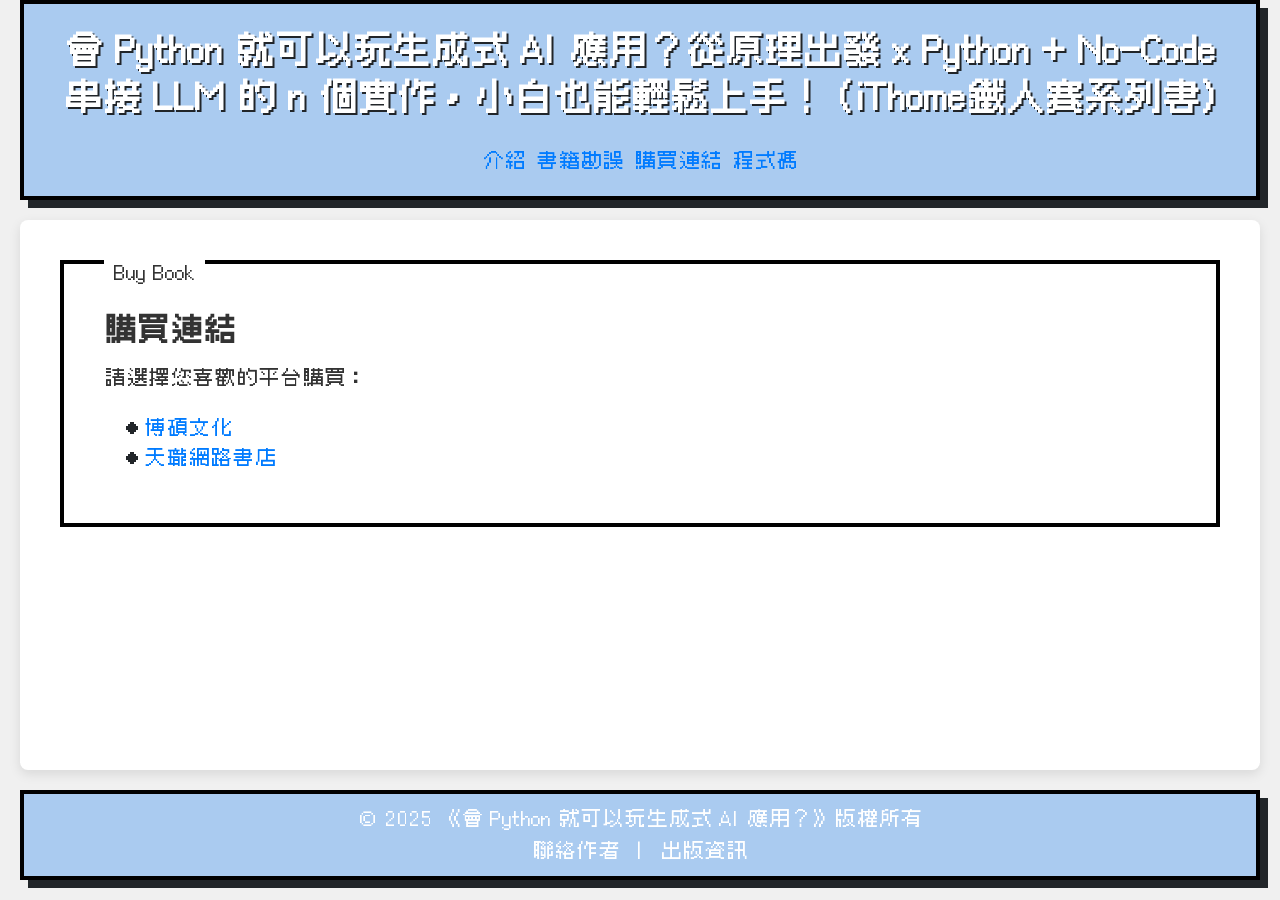
==== docs/buy.html @ ec818e01 "Update footer title" ====
<!DOCTYPE html>
<html lang="zh-TW">

<head>
  <meta charset="UTF-8">
  <meta name="viewport" content="width=device-width, initial-scale=1.0">

  <link rel="stylesheet" href="./static/nes-core.min.css">
  <link rel="stylesheet" href="./static/style.css">
  <title>Buy Book - LLM book note</title>
</head>

<body>
  <div class="layout">
    <!-- 頁首 -->
    <header class="desktop-header">
      <div class="header-content">
        <div class="marquee-container">
          <div class="marquee-content">
            <h1><a href="index.html" style="color: white; text-decoration: none;">會 Python 就可以玩生成式 AI 應用？從原理出發 x Python
                + No-Code 串接 LLM 的 n 個實作，小白也能輕鬆上手！ (iThome鐵人賽系列書)</a></h1>
          </div>
        </div>
        <nav class="nav-buttons">
          <a href="intro.html" class="is-primary">介紹</a>
          <a href="corrections.html" class="" >書籍勘誤</a>
          <a href="buy.html" class="">購買連結</a>
          <a href="#" onclick="window.open('https://github.com/yenslife/python-llm-for-beginners-demo-code', '_blank')">程式碼</a>
        </nav>
      </div>
    </header>

    <!-- 主要內容區 -->
    <main class="main-content">
      <div class="nes-container with-title">
        <p class="title">Buy Book</p>
        <h2>購買連結</h2>
        <p>請選擇您喜歡的平台購買：</p>
        <div class="lists">
          <ul class="nes-list is-disc">
            <li>
              <a href="https://www.drmaster.com.tw/" target="_blank">博碩文化</a>
            </li>
            <li>
              <a href="https://www.tenlong.com.tw/" target="_blank">天瓏網路書店</a>
            </li>
            <!-- 可以在這裡新增更多購買連結 -->
          </ul>
        </div>
      </div>
    </main>

    <!-- 頁尾 -->
    <footer>
      <div class="footer-content">
        <p>&copy; 2025 《會 Python 就可以玩生成式 AI 應用？》版權所有</p>
        <p><a href="mailto:77geo5rge6@gmail.com">聯絡作者</a> | <a href="#">出版資訊</a>
      </div>
    </footer>
  </div>
</body>

</html>
---- docs/static/style.css ----
@font-face {
  font-family: 'Cubic-11';
  src: url('./fonts/Cubic_11.ttf') format('truetype');
  font-weight: normal;
  font-style: normal;
  font-display: swap;
}

:root {
  --primary-color: #aacbf0;
  --secondary-color: #f0f0f0;
  --text-color: #333;
  --white: #ffffff;
  --shadow: 0 4px 12px rgba(0, 0, 0, 0.1);
  --border-radius: 8px;
}

html,
body {
  font-family: 'Cubic-11', sans-serif;
  font-size: 20px;
  margin: 0;
  padding: 0;
  background-color: var(--secondary-color);
  color: var(--text-color);
  scroll-behavior: smooth;
}

*,
*::before,
*::after {
  box-sizing: border-box;
}

/* 整體佈局 (預設為內頁樣式) */
.layout {
  display: grid;
  grid-template-areas:
    "header"
    "main"
    "footer";
  grid-template-columns: 1fr;
  grid-template-rows: auto 1fr auto;
  min-height: 100vh;
  gap: 20px;
  padding: 0 20px 20px;
  position: relative;
}

/* 首頁特殊布局 - 只顯示漢堡和主內容 */
.layout.home-page {
  grid-template-areas:
    "hamburger . ."
    ". main ."
    "footer footer footer";
  grid-template-columns: 60px 1fr 60px;
  grid-template-rows: auto 1fr auto;
  align-items: center;
  /* 垂直置中 */
}

/* 首頁的主內容區塊置中 */
.layout.home-page main {
  display: flex;
  justify-content: center;
  align-items: center;
  background-color: transparent;
  box-shadow: none;
  border: none;
}

.home-title-container {
  width: 100%;
  max-width: 100%;
  text-align: center;
}

.home-title-container h1 {
  cursor: url('https://unpkg.com/nes.css/assets/cursor-click.png'), pointer !important;
}

/* 頁首樣式 */
header {
  grid-area: header;
  background-color: var(--primary-color);
  color: var(--white);
  padding: 10px;
  /* 減少 padding */
  /* 像素風格的邊框 */
  border: 4px solid #000;
  /* 移除圓角以符合像素風格 */
  border-radius: 0;
  /* 更像素化的陰影效果 */
  box-shadow: 8px 8px 0 0 #212529;
  image-rendering: pixelated;
  /* 固定在最上方 */
  position: sticky;
  top: 0;
  z-index: 100;
}

.header-content {
  display: flex;
  flex-direction: column;
  align-items: center;
  text-align: center;
}

header h1 {
  margin-bottom: 20px;
  font-size: 1.8rem;
  line-height: 1.3;
  text-shadow: 2px 2px 0 #212529;
  padding: 4px;
  image-rendering: pixelated;
  white-space: normal;
  /* 電腦版預設換行 */
}

/* 跑馬燈容器 (電腦版不啟用) */
.marquee-container {
  width: 100%;
  overflow: visible;
  position: relative;
  background-color: var(--primary-color);
  margin-bottom: 0;
}

/* 跑馬燈內容 (電腦版不啟用) */
.marquee-content {
  display: block;
  white-space: normal;
  animation: none;
  padding-left: 0;
}

/* 跑馬燈動畫 Keyframes */
/* 跑馬燈動畫 Keyframes (移至手機版 media query 中定義) */

.nav-buttons {
  display: flex;
  flex-wrap: wrap;
  justify-content: center;
  gap: 10px;
}

header .nes-btn {
  /* NES 按鈕已有樣式，這裡只需要微調 */
  margin: 6px;
  min-width: 120px;
  min-height: 80px;
  /* center font */
  display: flex;
  justify-content: center;
  align-items: center;
}

/* 側邊欄樣式 (預設隱藏，只在 Home Page 作為滑動選單) */
aside {
  grid-area: auto;
  background-color: var(--white);
  padding: 20px;
  border-radius: var(--border-radius);
  box-shadow: var(--shadow);
  display: none;
  /* 預設隱藏 */
}

aside ul {
  list-style-type: none;
  padding: 0;
  margin: 0;
}

aside li {
  margin-bottom: 14px;
  position: relative;
  overflow: visible;
  position: relative;
  overflow: visible;
}

aside a {
  display: block;
  padding: 8px 12px;
  color: var(--text-color);
  text-decoration: none;
  position: relative;
  margin: 4px 0;
  outline: none;
}

aside a:hover,
aside a:focus {
  /* 使用 NES.css 風格的像素化 hover 效果 */
  color: #fff;
  background-color: #209cee;
  text-decoration: none;
  /* NES.css 風格的像素邊框 */
  outline: 4px solid #000;
  box-shadow:
    -4px -4px 0 0 #000,
    4px -4px 0 0 #000,
    -4px 4px 0 0 #000,
    4px 4px 0 0 #000;
  transform: scale(1.02);
}

/* 主要內容區域 */
main {
  grid-area: main;
  max-width: 100%;
  background-color: var(--white);
  padding: 2rem;
  border-radius: var(--border-radius);
  box-shadow: var(--shadow);
}

/* 表格樣式調整 */
.nes-table {
  width: 100%;
  /* 電腦版恢復 100% 寬度，自動適應 */
  min-height: 50px;
  border-collapse: collapse;
  table-layout: auto;
}

.nes-table th,
.nes-table td {
  min-width: 100px;
  /* 電腦版不需要太寬，讓它自動換行 */
  padding: 1rem;
  white-space: normal;
  /* 電腦版允許換行 */
}

/* 表格橫向捲動容器 (全域生效) */
.nes-table-responsive {
  display: block;
  width: 100%;
  overflow-x: auto;
  -webkit-overflow-scrolling: touch;
  margin-bottom: 1rem;
  /* 增加底部間距 */
}

/* 勘誤頁面容器調整 */
.main-container {
  min-height: 60vh;
  /* 增加高度 */
  width: 100%;
  /* 確保寬度 */
}

/* 指向手指動畫 */
.home-title-container {
  position: relative;
}

.pointing-hand {
  position: absolute;
  bottom: 10px;
  right: 10px;
  z-index: 1000;
  animation: handWave 2s ease-in-out infinite;
}

.cursor-img {
  width: 52px;
  height: 52px;
  transform: rotate(-15deg);
}

@keyframes handWave {
  0%, 100% {
    transform: rotate(-15deg) translateY(-3px);
  }
  50% {
    transform: rotate(-5deg) translateY(3px);
  }
}

/* 頁尾樣式 */
footer {
  grid-area: footer;
  background-color: var(--primary-color);
  color: var(--white);
  text-align: center;
  padding: 8px;
  /* 像素風格的邊框 */
  border: 4px solid #000;
  /* 移除圓角以符合像素風格 */
  border-radius: 0;
  /* 更像素化的陰影效果 */
  box-shadow: 8px 8px 0 0 #212529;
  margin-top: auto;
  box-shadow: 8px 8px 0 0 #212529;
  margin-top: auto;
  /* 設定為固定在底部 */
  position: sticky;
  bottom: 0;
  width: 100%;
  z-index: 100;
}

.footer-content {
  max-width: 800px;
  margin: 0 auto;
}

footer p {
  margin: 2px 0;
}

footer a {
  color: var(--white);
  text-decoration: none;
  padding: 2px 6px;
  margin: 0 2px;
  /* 移除底線，使用 NES 風格 */
  border: 0;
  transition: all 0.05s steps(2) 0s;
}

footer a:hover {
  /* 像素風格的 hover 效果 */
  background-color: rgba(255, 255, 255, 0.2);
  outline: 2px solid rgba(255, 255, 255, 0.7);
  background-color: rgba(255, 255, 255, 0.2);
  outline: 2px solid rgba(255, 255, 255, 0.7);
  transform: scale(1.05);
}

/* 漢堡選單按鈕 */
.hamburger-btn {
  grid-area: hamburger;
  display: none;
  /* 預設隱藏，只在 Home Page 顯示 */
  flex-direction: column;
  justify-content: center;
  align-items: center;
  width: 40px;
  height: 40px;
  background-color: #212529;
  border: 4px solid #000;
  cursor: pointer;
  position: relative;
  z-index: 1001;
  transition: all 0.3s ease;
}

/* 首頁時顯示漢堡選單 (覆蓋預設隱藏) */
.layout.home-page .hamburger-btn {
  display: flex !important;
  /* 強制顯示 */
  position: absolute;
  top: 20px;
  right: 20px;
  grid-area: auto;
  /* 脫離 grid */
}

.hamburger-btn span {
  display: block;
  width: 20px;
  height: 3px;
  background-color: #fff;
  margin: 2px 0;
  transition: all 0.3s ease;
  border: 1px solid #000;
}

.hamburger-btn.active span:nth-child(1) {
  transform: rotate(45deg) translate(5px, 5px);
}

.hamburger-btn.active span:nth-child(2) {
  opacity: 0;
}

.hamburger-btn.active span:nth-child(3) {
  transform: rotate(-45deg) translate(7px, -6px);
}

/* 側邊欄樣式 */
.sidebar {
  grid-area: sidebar;
  background-color: var(--white);
  padding: 20px;
  border-radius: var(--border-radius);
  box-shadow: var(--shadow);
  align-self: start;
  transition: transform 0.3s ease;
  position: relative;
  z-index: 1000;
}

/* 首頁時隱藏側邊欄 */
.layout.home-page .sidebar {
  display: none;
}

/* 桌面版頁首 */
.desktop-header {
  grid-area: header;
  background-color: var(--primary-color);
  color: var(--white);
  padding: 20px;
  border: 4px solid #000;
  border-radius: 0;
  box-shadow: 8px 8px 0 0 #212529;
  image-rendering: pixelated;
}

/* 響應式設計 */
@media (max-width: 768px) {
  .layout {
    grid-template-areas:
      "header"
      "main"
      "footer";
    grid-template-columns: 1fr;
    grid-template-rows: auto 1fr auto;
    padding: 0 10px 10px;
    gap: 15px;
  }

  .layout.home-page {
    grid-template-areas:
      ". main ."
      "footer footer";
    grid-template-columns: 60px 1fr 60px;
  }

  .layout.home-page .sidebar {
    display: block;
    /* 修正：確保側邊欄在手機版是顯示的 (只是被移到畫面外) */
    position: fixed;
    top: 0;
    left: -280px;
    width: 280px;
    height: 100vh;
    background-color: var(--white);
    padding: 20px;
    box-shadow: 4px 0 12px rgba(0, 0, 0, 0.15);
    z-index: 1000;
    transition: left 0.3s ease;
    border-right: 4px solid #000;
  }

  .layout.home-page .sidebar.active {
    left: 0;
  }

  /* 修正手機版跑馬燈結束後的字體大小，避免 inline style 3rem 太大導致垂直排列 */
  .layout.home-page .home-title-container h1 {
    font-size: 1.5rem !important;
    /* 強制覆蓋 inline style */
    line-height: 1.4;
    padding: 10px;
  }

  .hamburger-btn {
    position: relative;
    z-index: 1001;
  }

  .layout.home-page .hamburger-btn {
    /* display: none;  <-- 移除這行，確保首頁手機版看得到按鈕 */
    position: fixed;
    /* 改成 fixed，確保它永遠浮在最上面，不會被 sidebar 蓋住 */
    top: 20px;
    right: 20px;
    z-index: 2001;
    /* 確保比 sidebar (2000) 高 */
  }

  .desktop-header {
    padding: 8px;
  }

  .header-content {
    flex-direction: column;
  }

  .nav-buttons {
    margin-top: 15px;
    display: flex;
    flex-wrap: wrap;
    justify-content: center;
  }

  header .nes-btn {
    min-width: 80px;
    min-height: 40px;
    margin: 4px;
    font-size: 14px;
    padding: 6px 10px;
  }

  header {
    min-width: 0;
    width: 100%;
  }


  /* 手機版表格特殊設定：強制橫向捲動且不換行 */
  .nes-table {
    width: max-content;
  }

  .nes-table th,
  .nes-table td {
    min-width: 150px;
    white-space: nowrap;
  }

  header h1 {
    font-size: 1.2rem;
    margin-bottom: 0;
    white-space: nowrap;
  }

  footer p {
    font-size: 14px;
  }

  /* 手機版啟用跑馬燈 */
  .marquee-container {
    overflow: hidden;
    margin-bottom: 10px;
    width: 100%;
    background-color: var(--primary-color);
    /* 確保背景色 */
  }

  .marquee-content {
    display: inline-block;
    white-space: nowrap;
    animation: marquee 8s linear infinite;
    /* 放慢速度 */
    padding-left: 0;
    /* 移除 padding */
  }

  /* 首頁的跑馬燈只跑一次，然後變成靜態顯示 */
  .home-title-container .marquee-content {
    animation-iteration-count: 1;
    /* 只跑一次 */
    animation-fill-mode: forwards;
    /* 停在最後狀態 (雖然我們會用 JS 切換，但加著保險) */
  }

  /* 跑馬燈結束後的靜態樣式 */
  .home-title-container .marquee-content.finished {
    animation: none;
    transform: none;
    white-space: normal;
    /* 允許換行 */
    text-align: center;
    display: block;
    width: 100%;
  }

  /* 定義手機版專用的 marquee 動畫 */
  @keyframes marquee {
    0% {
      transform: translateX(100vw);
      /* 從右側外開始 */
    }

    100% {
      transform: translateX(-100%);
      /* 移動到左側外 */
    }
  }

  main {
    padding: 15px;
  }

  /* 關鍵修正：讓首頁主內容區塊允許縮小，避免被跑馬燈撐開 */
  .layout.home-page main {
    min-width: 0;
    width: 100%;
  }
}

@media (min-width: 769px) {
  .hamburger-btn {
    display: none;
  }

  .layout {
    grid-template-areas:
      "header"
      "main"
      "footer";
    grid-template-columns: 1fr;
  }

  .layout.home-page {
    grid-template-areas:
      ". main ."
      "footer footer";
    grid-template-columns: 250px 1fr 250px;
  }

  .layout.home-page .sidebar {
    display: block;
    /* 讓它存在但被 active 控制 */
    position: fixed;
    top: 0;
    right: -300px;
    /* 從右側滑出 */
    left: auto;
    height: 100vh;
    width: 280px;
    z-index: 2000;
    transition: right 0.3s ease;
    border-left: 4px solid #000;
    border-right: none;
  }

  .layout.home-page .sidebar.active {
    right: 0;
  }
}
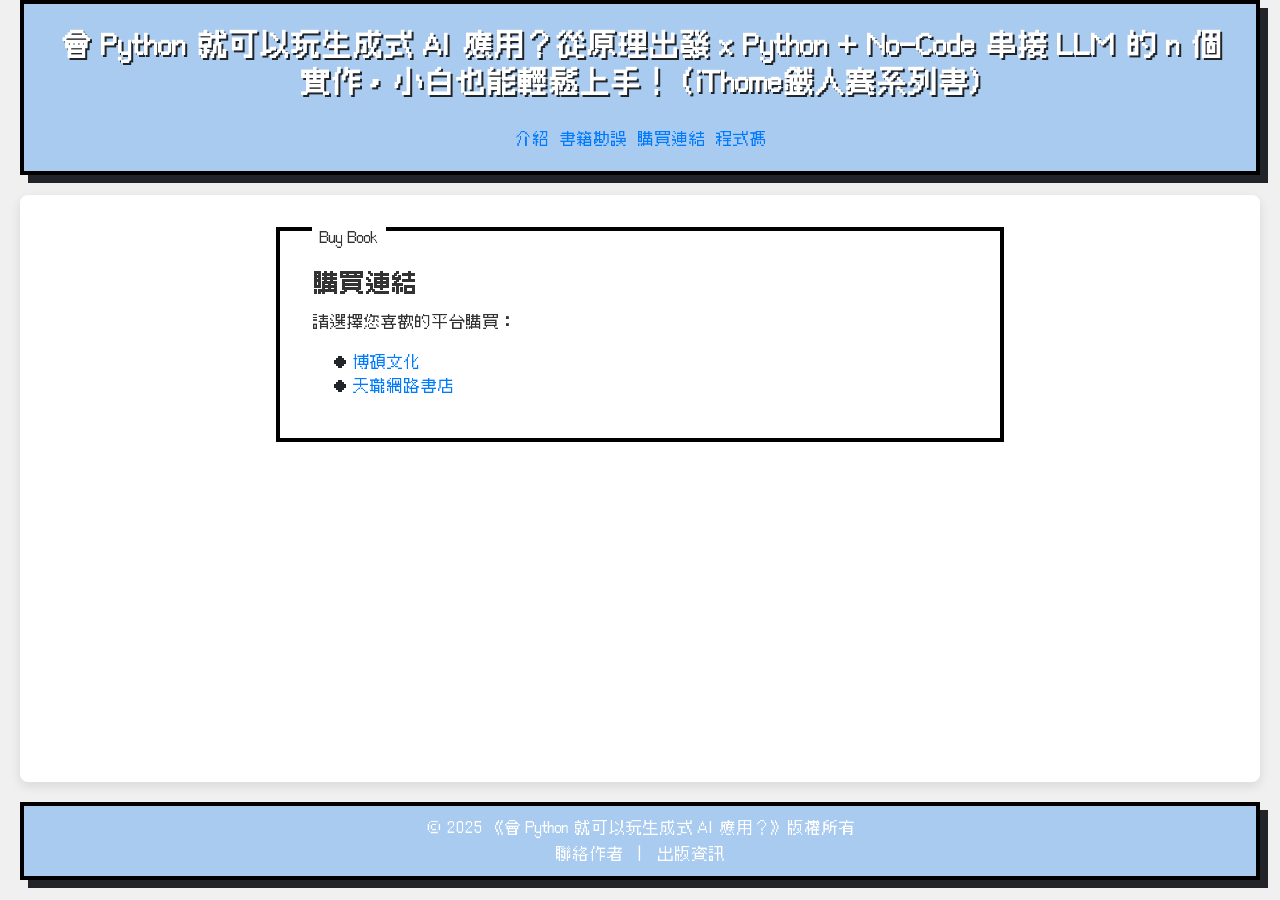
==== commit a0fa18ce: "Update nes.css" ====
--- a/docs/buy.html
+++ b/docs/buy.html
@@ -5,7 +5,7 @@
   <meta charset="UTF-8">
   <meta name="viewport" content="width=device-width, initial-scale=1.0">
 
-  <link rel="stylesheet" href="./static/nes-core.min.css">
+  <link rel="stylesheet" href="./static/nes.min.css">
   <link rel="stylesheet" href="./static/style.css">
   <title>Buy Book - LLM book note</title>
 </head>
--- a/docs/static/style.css
+++ b/docs/static/style.css
@@ -18,7 +18,7 @@
 html,
 body {
   font-family: 'Cubic-11', sans-serif;
-  font-size: 20px;
+  font-size: 16px;
   margin: 0;
   padding: 0;
   background-color: var(--secondary-color);
@@ -211,7 +211,10 @@
   grid-area: main;
   max-width: 100%;
   background-color: var(--white);
-  padding: 2rem;
+  padding-left: 16rem;
+  padding-right: 16rem;
+  padding-top: 2rem;
+  padding-bottom: 2rem;
   border-radius: var(--border-radius);
   box-shadow: var(--shadow);
 }
@@ -252,6 +255,15 @@
   /* 確保寬度 */
 }
 
+/* 為 NES container 之間增加間距 */
+.main-container .nes-container.is-rounded {
+  margin-bottom: 20px;
+}
+
+.main-container .nes-container.is-rounded:last-child {
+  margin-bottom: 0;
+}
+
 /* 指向手指動畫 */
 .home-title-container {
   position: relative;
@@ -266,15 +278,18 @@
 }
 
 .cursor-img {
-  width: 52px;
-  height: 52px;
+  width: 32px;
+  height: 32px;
   transform: rotate(-15deg);
 }
 
 @keyframes handWave {
-  0%, 100% {
+
+  0%,
+  100% {
     transform: rotate(-15deg) translateY(-3px);
   }
+
   50% {
     transform: rotate(-5deg) translateY(3px);
   }
@@ -625,4 +640,4 @@
   .layout.home-page .sidebar.active {
     right: 0;
   }
-}+}
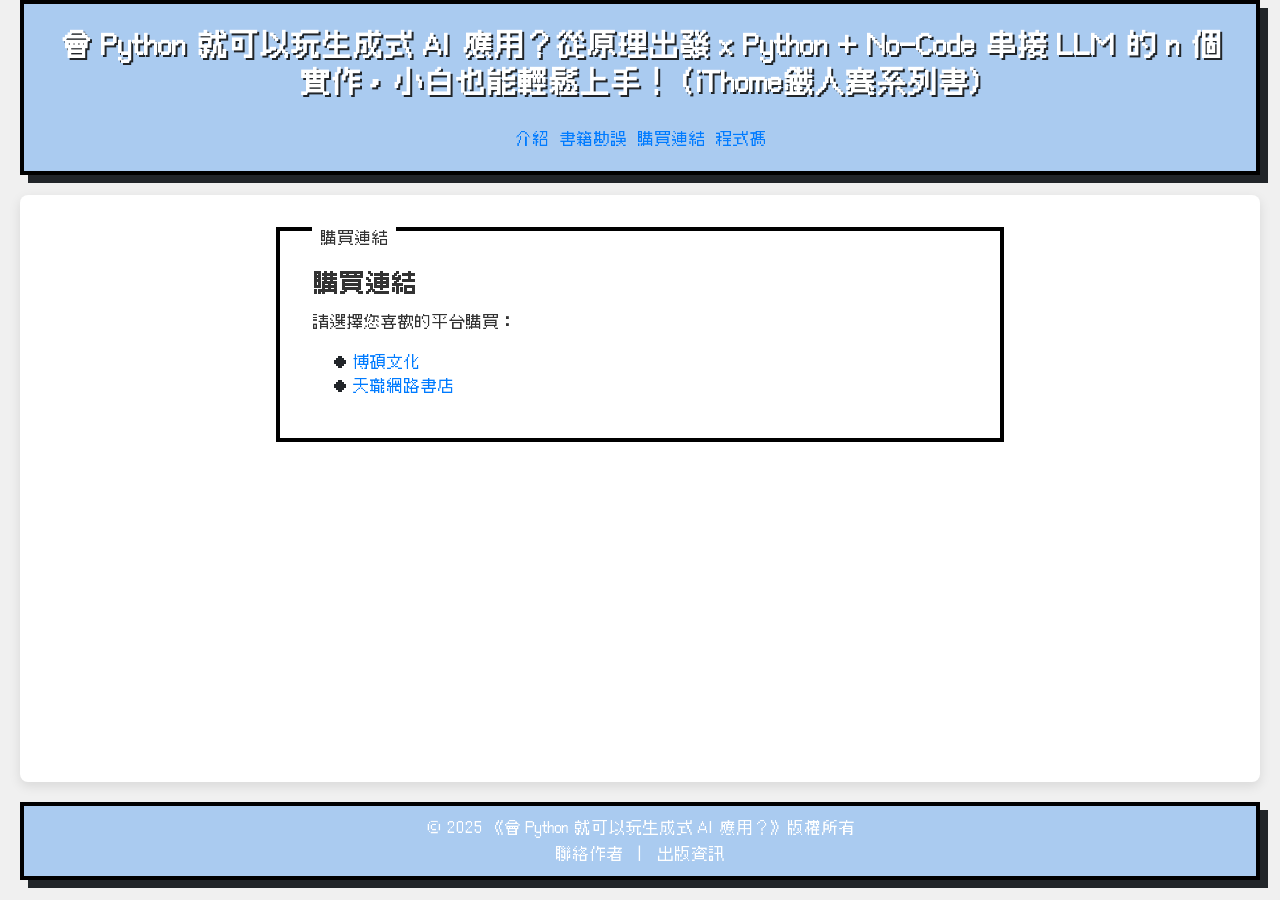
==== commit 06973abf: "Update buy link title" ====
--- a/docs/buy.html
+++ b/docs/buy.html
@@ -23,9 +23,10 @@
         </div>
         <nav class="nav-buttons">
           <a href="intro.html" class="is-primary">介紹</a>
-          <a href="corrections.html" class="" >書籍勘誤</a>
+          <a href="corrections.html" class="">書籍勘誤</a>
           <a href="buy.html" class="">購買連結</a>
-          <a href="#" onclick="window.open('https://github.com/yenslife/python-llm-for-beginners-demo-code', '_blank')">程式碼</a>
+          <a href="#"
+            onclick="window.open('https://github.com/yenslife/python-llm-for-beginners-demo-code', '_blank')">程式碼</a>
         </nav>
       </div>
     </header>
@@ -33,7 +34,7 @@
     <!-- 主要內容區 -->
     <main class="main-content">
       <div class="nes-container with-title">
-        <p class="title">Buy Book</p>
+        <p class="title">購買連結</p>
         <h2>購買連結</h2>
         <p>請選擇您喜歡的平台購買：</p>
         <div class="lists">
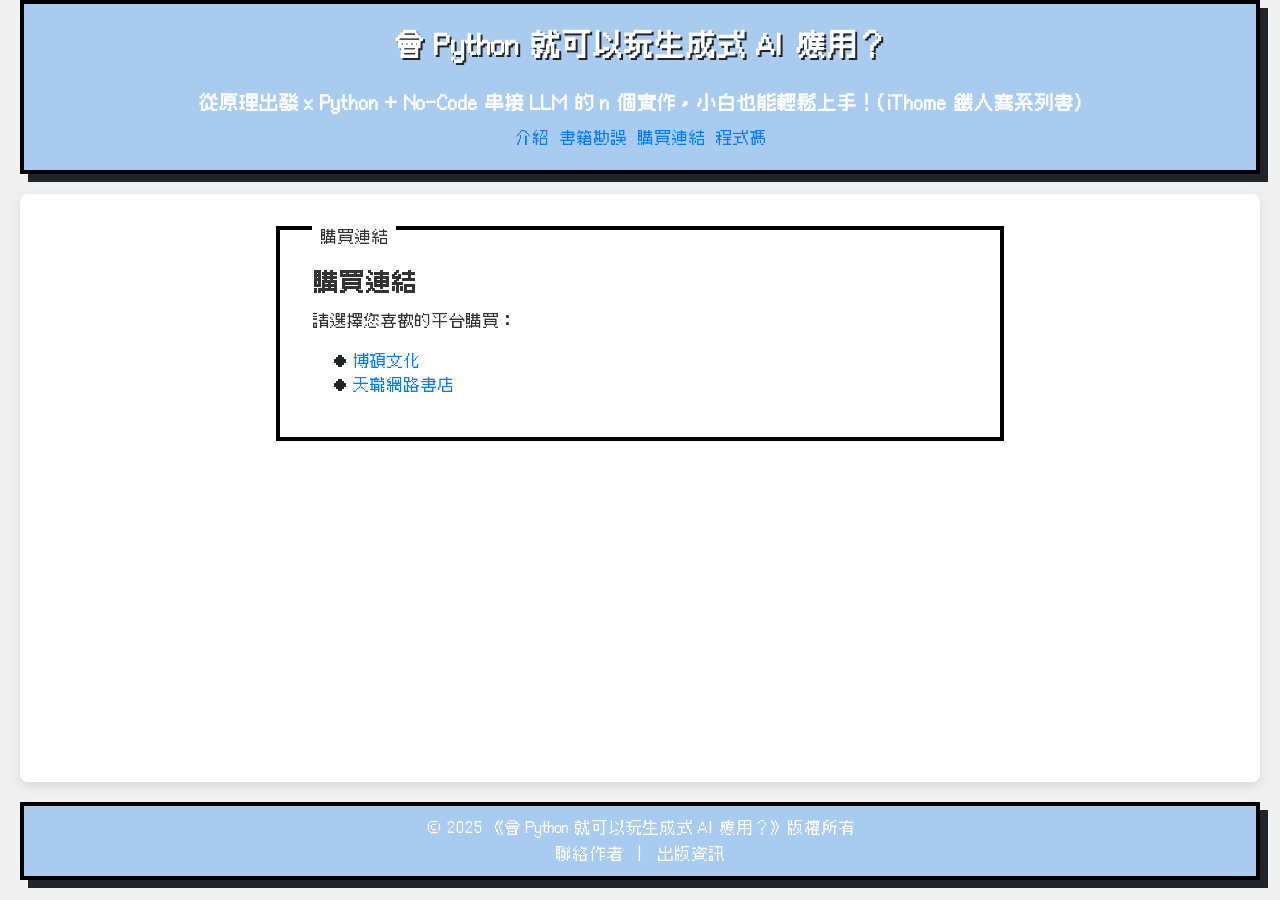
==== commit 4ea6c556: "style: header content, header h3 margin" ====
--- a/docs/buy.html
+++ b/docs/buy.html
@@ -16,10 +16,15 @@
     <header class="desktop-header">
       <div class="header-content">
         <div class="marquee-container">
-          <div class="marquee-content">
-            <h1><a href="index.html" style="color: white; text-decoration: none;">會 Python 就可以玩生成式 AI 應用？從原理出發 x Python
-                + No-Code 串接 LLM 的 n 個實作，小白也能輕鬆上手！ (iThome鐵人賽系列書)</a></h1>
-          </div>
+          <a href="index.html" style="color: white; text-decoration: none;">
+            <h1>會 Python 就可以玩生成式 AI 應用？</h1>
+          </a>
+          <a href="index.html" style="color: white; text-decoration: none;">
+            <div class="marquee-content">
+              <h3>從原理出發 x Python
+                + No-Code 串接 LLM 的 n 個實作，小白也能輕鬆上手！(iThome 鐵人賽系列書)</h3>
+            </div>
+          </a>
         </div>
         <nav class="nav-buttons">
           <a href="intro.html" class="is-primary">介紹</a>
--- a/docs/static/style.css
+++ b/docs/static/style.css
@@ -492,6 +492,7 @@
 
   .desktop-header {
     padding: 8px;
+    margin-top: 4px;
   }
 
   .header-content {
@@ -499,7 +500,7 @@
   }
 
   .nav-buttons {
-    margin-top: 15px;
+    /* margin-top: 15px; */
     display: flex;
     flex-wrap: wrap;
     justify-content: center;
@@ -543,7 +544,7 @@
   /* 手機版啟用跑馬燈 */
   .marquee-container {
     overflow: hidden;
-    margin-bottom: 10px;
+    /* margin-bottom: 10px; */
     width: 100%;
     background-color: var(--primary-color);
     /* 確保背景色 */
@@ -556,6 +557,10 @@
     /* 放慢速度 */
     padding-left: 0;
     /* 移除 padding */
+  }
+  
+  .marquee-content h3 {
+    margin-bottom: 2px;
   }
 
   /* 首頁的跑馬燈只跑一次，然後變成靜態顯示 */
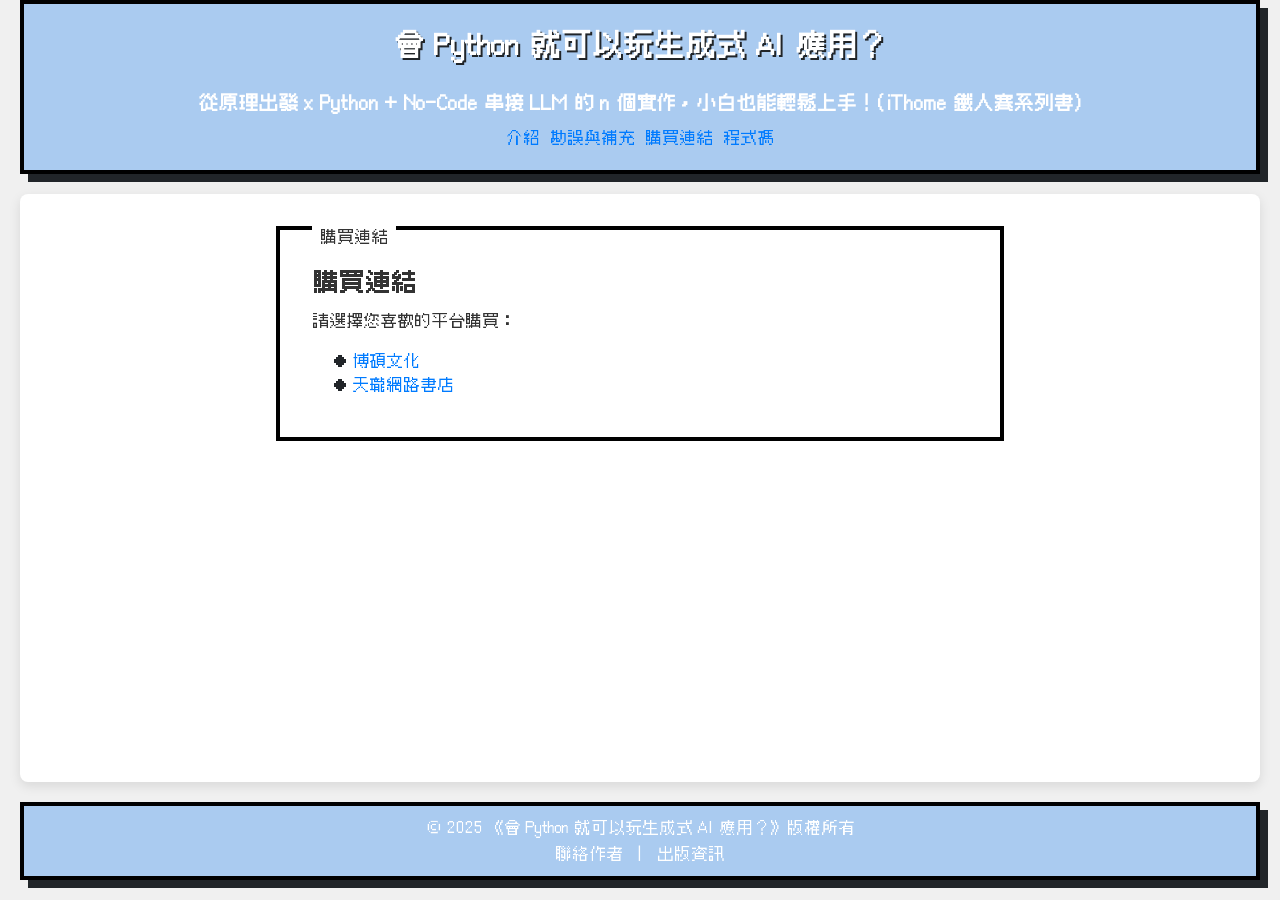
==== commit e56b7637: "Change correction name" ====
--- a/docs/buy.html
+++ b/docs/buy.html
@@ -28,7 +28,7 @@
         </div>
         <nav class="nav-buttons">
           <a href="intro.html" class="is-primary">介紹</a>
-          <a href="corrections.html" class="">書籍勘誤</a>
+          <a href="corrections.html" class="">勘誤與補充</a>
           <a href="buy.html" class="">購買連結</a>
           <a href="#"
             onclick="window.open('https://github.com/yenslife/python-llm-for-beginners-demo-code', '_blank')">程式碼</a>
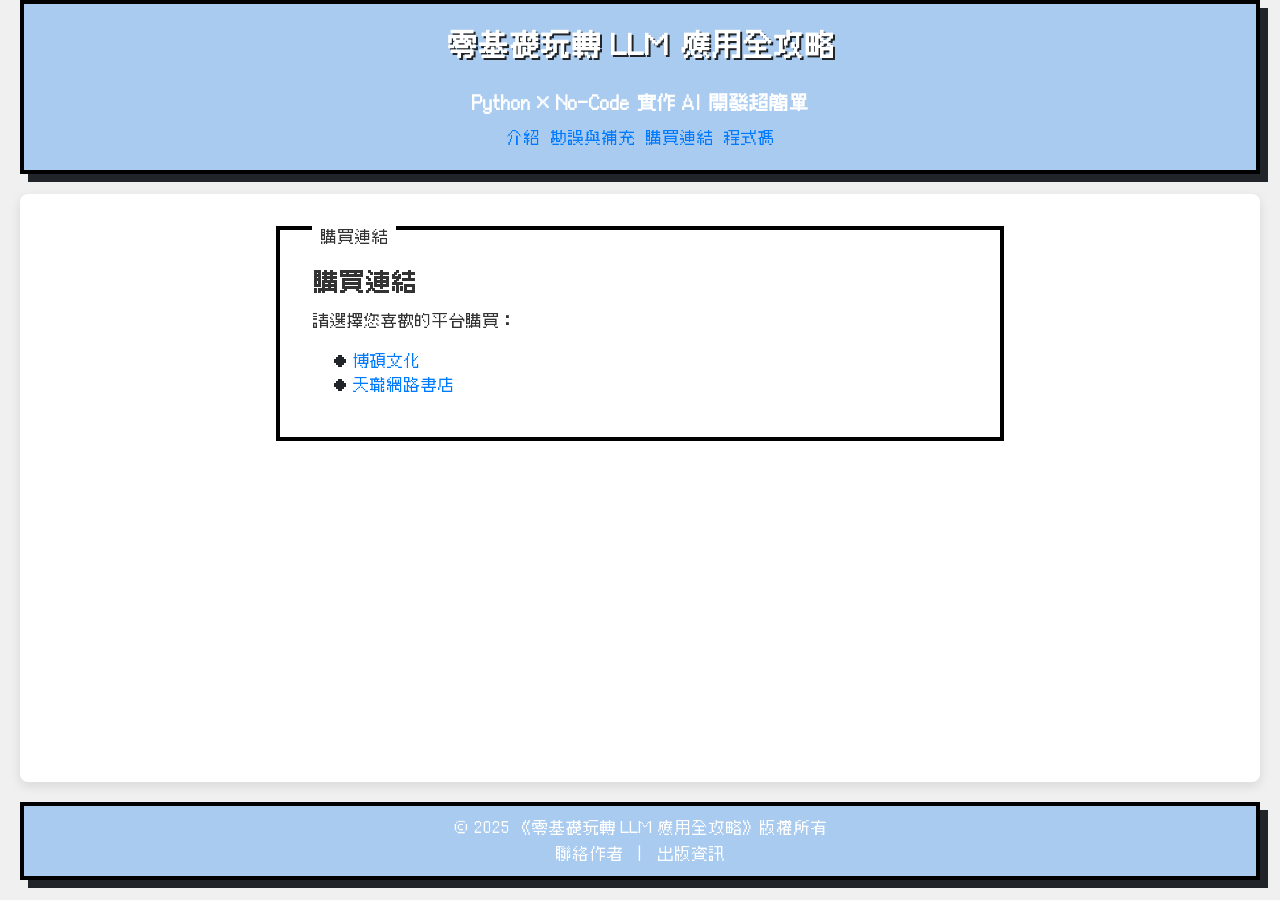
==== commit 75407dec: "Update book title" ====
--- a/docs/buy.html
+++ b/docs/buy.html
@@ -17,12 +17,11 @@
       <div class="header-content">
         <div class="marquee-container">
           <a href="index.html" style="color: white; text-decoration: none;">
-            <h1>會 Python 就可以玩生成式 AI 應用？</h1>
+            <h1>零基礎玩轉 LLM 應用全攻略</h1>
           </a>
           <a href="index.html" style="color: white; text-decoration: none;">
             <div class="marquee-content">
-              <h3>從原理出發 x Python
-                + No-Code 串接 LLM 的 n 個實作，小白也能輕鬆上手！(iThome 鐵人賽系列書)</h3>
+              <h3>Python × No-Code 實作 AI 開發超簡單</h3>
             </div>
           </a>
         </div>
@@ -59,7 +58,7 @@
     <!-- 頁尾 -->
     <footer>
       <div class="footer-content">
-        <p>&copy; 2025 《會 Python 就可以玩生成式 AI 應用？》版權所有</p>
+        <p>&copy; 2025 《零基礎玩轉 LLM 應用全攻略》版權所有</p>
         <p><a href="mailto:77geo5rge6@gmail.com">聯絡作者</a> | <a href="#">出版資訊</a>
       </div>
     </footer>
--- a/docs/static/style.css
+++ b/docs/static/style.css
@@ -249,7 +249,7 @@
 
 /* 勘誤頁面容器調整 */
 .main-container {
-  min-height: 60vh;
+  /* min-height: 60vh; */
   /* 增加高度 */
   width: 100%;
   /* 確保寬度 */
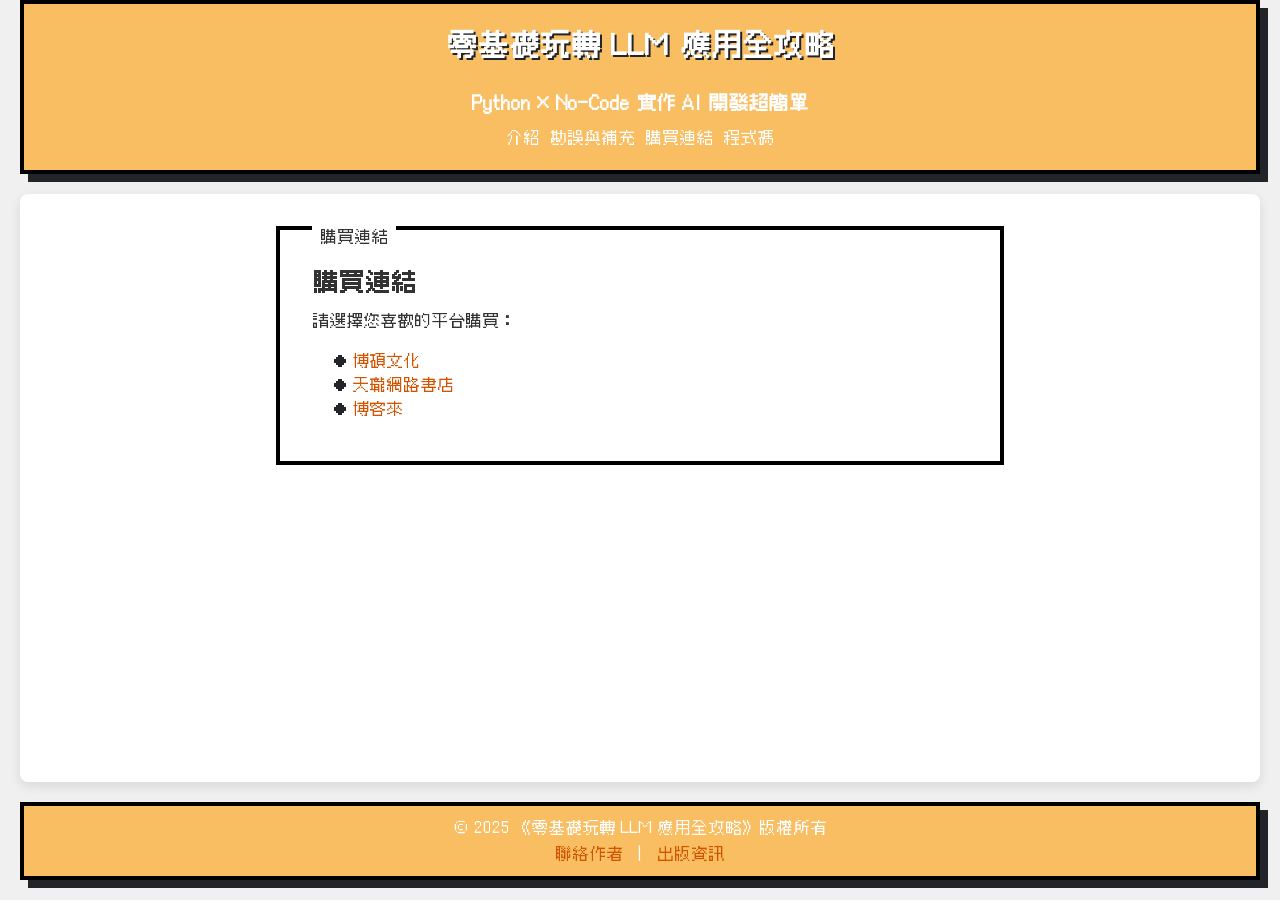
==== commit d3c21825: "Update buy link, book cover and primary color" ====
--- a/docs/buy.html
+++ b/docs/buy.html
@@ -47,7 +47,10 @@
               <a href="https://www.drmaster.com.tw/" target="_blank">博碩文化</a>
             </li>
             <li>
-              <a href="https://www.tenlong.com.tw/" target="_blank">天瓏網路書店</a>
+              <a href="https://www.tenlong.com.tw/products/9786264144056?list_name=r-zh_tw target="_blank">天瓏網路書店</a>
+            </li>
+            <li>
+              <a href="https://www.books.com.tw/products/0011046117?loc=M_0004_001 target="_blank">博客來</a>
             </li>
             <!-- 可以在這裡新增更多購買連結 -->
           </ul>
--- a/docs/static/style.css
+++ b/docs/static/style.css
@@ -7,7 +7,7 @@
 }
 
 :root {
-  --primary-color: #aacbf0;
+  --primary-color: #f9bd62;
   --secondary-color: #f0f0f0;
   --text-color: #333;
   --white: #ffffff;
@@ -30,6 +30,14 @@
 *::before,
 *::after {
   box-sizing: border-box;
+}
+
+a {
+  color: #d35400 !important;
+}
+
+a:visited {
+  color: #d35400 !important;
 }
 
 /* 整體佈局 (預設為內頁樣式) */
@@ -77,6 +85,7 @@
 
 .home-title-container h1 {
   cursor: url('https://unpkg.com/nes.css/assets/cursor-click.png'), pointer !important;
+  color: #ffffff !important;
 }
 
 /* 頁首樣式 */
@@ -115,6 +124,15 @@
   image-rendering: pixelated;
   white-space: normal;
   /* 電腦版預設換行 */
+  color: #ffffff !important;
+}
+
+header h3 {
+  color: #ffffff !important;
+}
+
+header a {
+  color: #ffffff !important;
 }
 
 /* 跑馬燈容器 (電腦版不啟用) */
@@ -183,7 +201,7 @@
 aside a {
   display: block;
   padding: 8px 12px;
-  color: var(--text-color);
+  color: #6c5ce7;
   text-decoration: none;
   position: relative;
   margin: 4px 0;
@@ -328,7 +346,7 @@
 }
 
 footer a {
-  color: var(--white);
+  color: #6c5ce7;
   text-decoration: none;
   padding: 2px 6px;
   margin: 0 2px;
